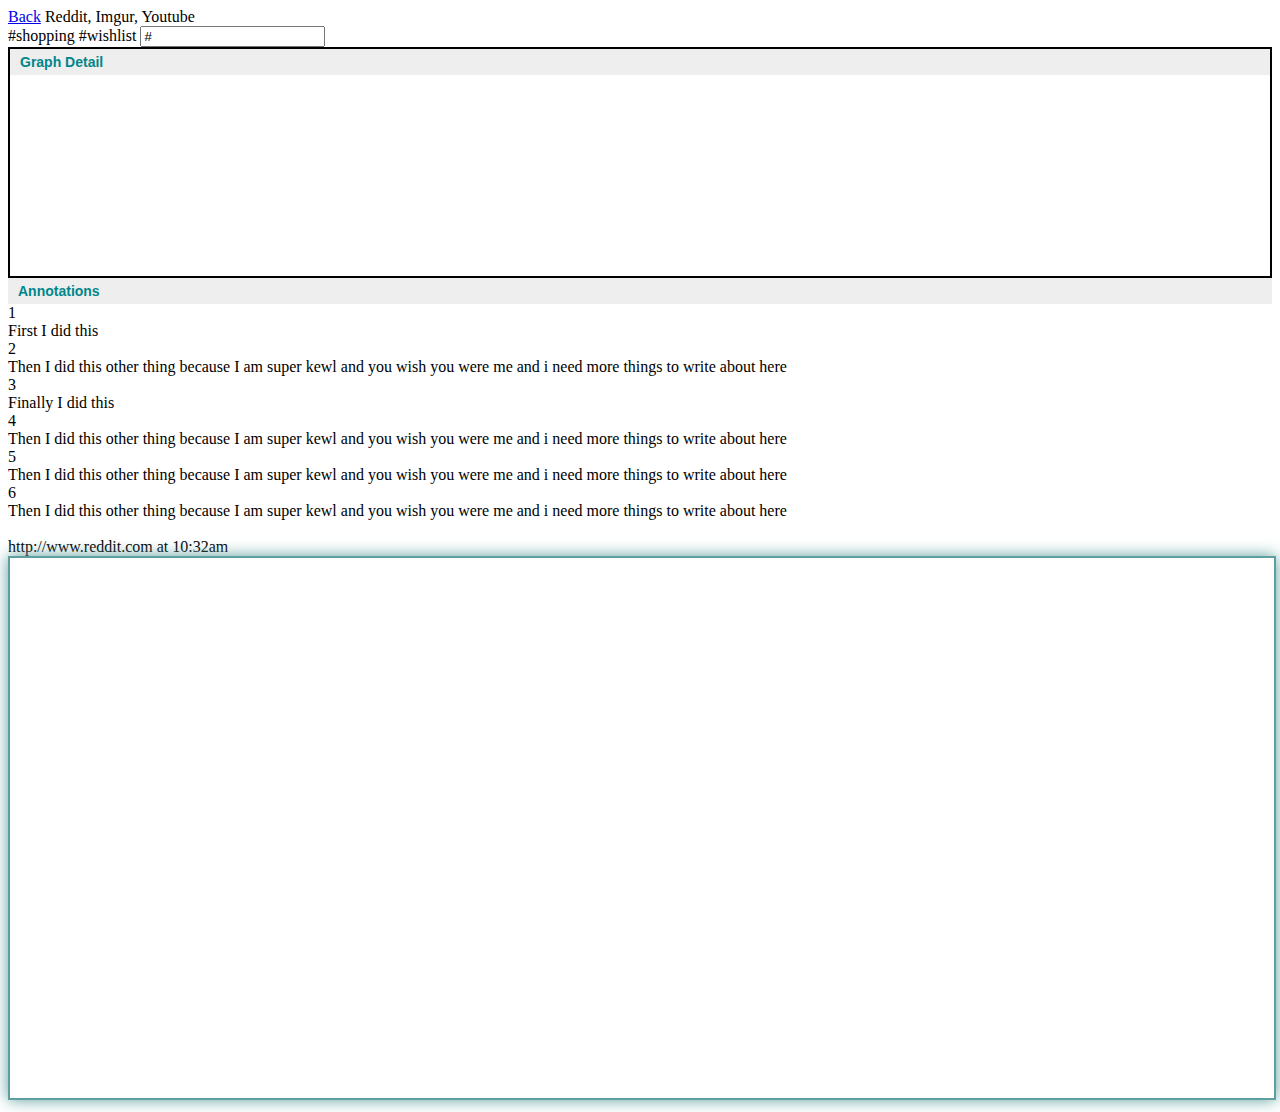
==== explore.html @ dda896d6 "spacing on tags ><" ====
<!DOCTYPE html>
<meta charset="utf-8">

<head>
  <script src="js/d3.v3.min.js" charset="utf-8"></script>
  <script src="js/d3.tip.js"></script>
  <script src="js/explore_render.js"></script>
  <script src="js/jquery.js"></script>
  <link rel="stylesheet" type="text/css" href="css/style.css"/>
</head>

<body>

<div class="info">

<div class="gd-title">
<a class="back" href="graph_detail.html">Back</a>
<span class="graph-detail-title">
Reddit, Imgur, Youtube
</span>
</div>

<div class="graph-detail-tags">
<span id="tag-list">
<span class="tag">#shopping</span> <span class="tag">#wishlist</span> 
</span>
<input type="text" value="#" class="tag-input" id="enter-tag"></div>

<div id="wrapper">
<div class="graph-view">
	<div class="title"> <div class="indent"> Graph Detail </div> </div>
	<div class="indent">
		<footer>
			<script>
			render()
			</script>
		</footer>
	</div>
</div>

<div class="annotations-container">
	<div class="title"> <div class="indent"> Annotations </div> </div>
	<div class="annotations">
		<div class="annote-container" id="1"><div class="introjs-helperLayer"><span class="introjs-helperNumberLayer">1</span></div> <div class="annote"> First I did this </div> </div>

		<div class="annote-container"><div class="introjs-helperLayer"><span class="introjs-helperNumberLayer">2</span></div> <div class="annote"> Then I did this other thing because I am super kewl and you wish you were me and i need more things to write about here</div></div>

		<div class="annote-container"><div class="introjs-helperLayer"><span class="introjs-helperNumberLayer">3</span></div><div class="annote"> Finally I did this</div></div>

		<div class="annote-container"><div class="introjs-helperLayer"><span class="introjs-helperNumberLayer">4</span></div><div class="annote"> Then I did this other thing because I am super kewl and you wish you were me and i need more things to write about here</div></div>

		<div class="annote-container"><div class="introjs-helperLayer"><span class="introjs-helperNumberLayer">5</span></div><div class="annote"> Then I did this other thing because I am super kewl and you wish you were me and i need more things to write about here</div></div>

		<div class="annote-container"><div class="introjs-helperLayer"><span class="introjs-helperNumberLayer">6</span></div><div class="annote"> Then I did this other thing because I am super kewl and you wish you were me and i need more things to write about here</div></div>
	</div>
</div>
<iframe frameBorder="0" style="height: 10px"> </iframe>
<div class="center"> <span class="name"> http://www.reddit.com</span> <span class="at"> at </span> <span class="time"> 10:32am </span> </div>
<div class="iframe-container">
<iframe style="border: 2px solid #5F9F9F; box-shadow: 0 0 15px #5F9F9F;" id="page-view" class="page-view">
</iframe>
</div>

</div>

<script>
	url = location.search.replace("?", "");
	console.log(url);
	document.getElementById("page-view").src = url;

	function addListeners() {
		ele = document.getElementById("1");
		ele.onclick = function() { }
	}

	var e = document.getElementsByClassName("annote-container");
	for(var i = 0; i<e.length; i++) {
		e[i].addEventListener("click", modify, false);
	}

	function modify() {
		console.log(this);

		var e = document.getElementsByClassName("annote-container");
		for(var i = 0; i<e.length; i++) {
			e[i].style["background-color"] = "#fff";
		}

		this.style["background-color"] = "#FFFF99";
	}


	addListeners()

	$("#enter-tag").keyup(function(event){
	console.log("inside");
    if(event.keyCode == 13){
        console.log("entered");
        $("#tag-list").append(" <span class='tag'>" + $(this).val() + "</span>");
        $("#enter-tag").val("#");
    }
});

</script>
</body>
---- css/style.css ----
.node circle {
  fill: #B4CDCD;
  stroke: #5F9F9F;
  stroke-width: 2px;
}

.title {
  font: 14px sans-serif;
  font-weight: bold;
  color:#00868B;
  padding-top: 5px;
  padding-bottom: 5px;
  background-color: #eee;
}

.page-view {
  height: 540px;
  overflow: hidden;
  width: 100%;
}

.iframe-container {

}

.indent {
  padding-left: 10px;
}

.graph-view {
  height: 227px;
  border: 2px solid; 
}

footer {
  height: 200px;
  overflow:scroll; 
}

.node {
  font: 10px sans-serif;
  font-weight: bold;
}

.link {
  fill: none;
  stroke: #ccc;
  stroke-width: 1.5px;
}

.d3-tip {
  padding: 5px;
  background: rgba(0, 0, 0, 0.8);
  color: #fff;
  max-width: 300px;
  font: 12px sans-serif;
}


.d3-tip:after {
  box-sizing: border-box;
  display: inline;
  font-size: 10px;
  width: 100%;
  line-height: 1;
  color: rgba(0, 0, 0, 0.8);
  content: "\25BC";
  position: absolute;
  text-align: center;
}

.d3-tip.n:after {
  margin: -1px 0 0 0;
  top: 100%;
  left: 0;
}
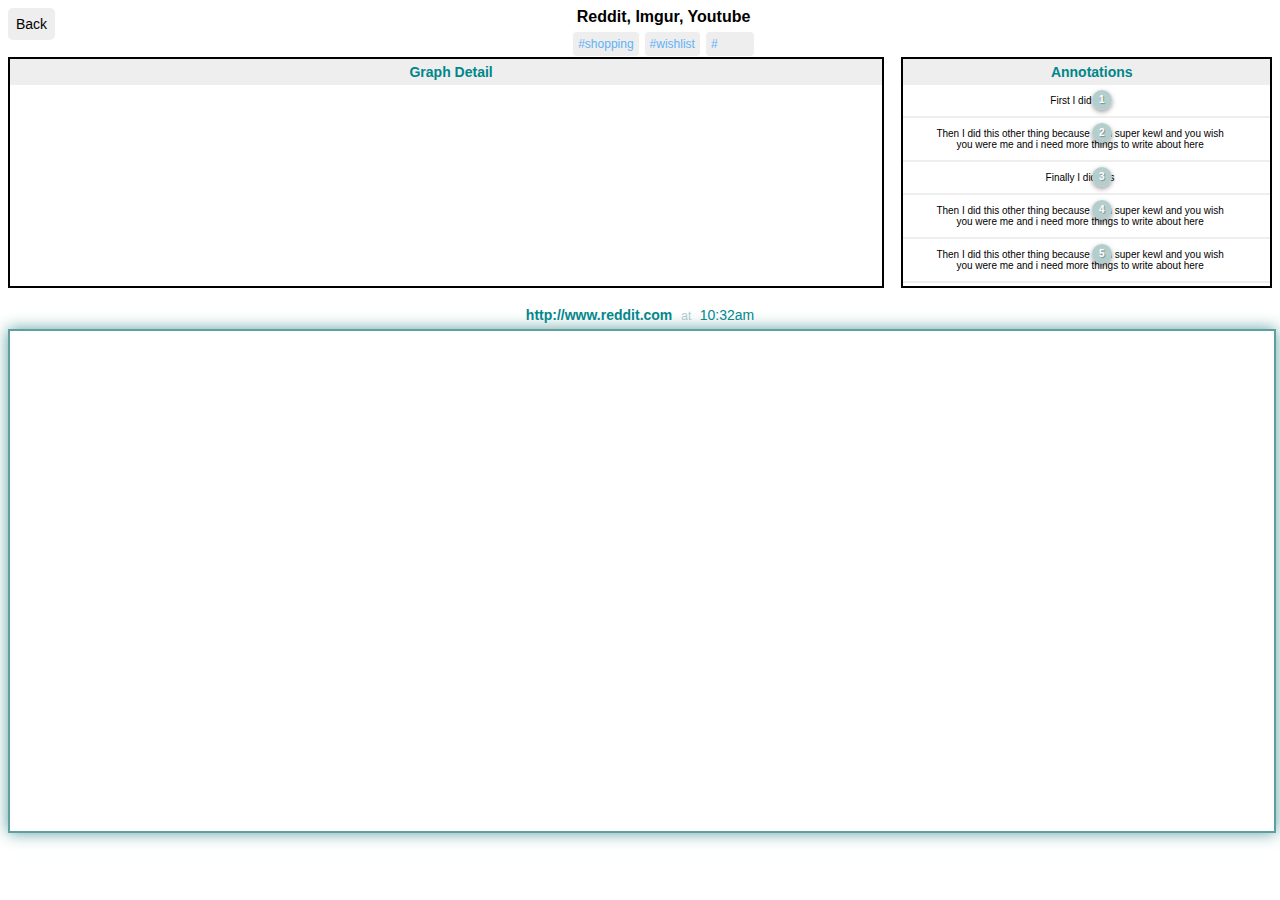
==== commit 66a44cc2: "Cleaned up tag html" ====
--- a/explore.html
+++ b/explore.html
@@ -21,11 +21,12 @@
 </div>
 
 <div class="graph-detail-tags">
-<span id="tag-list">
-<span class="tag">#shopping</span> <span class="tag">#wishlist</span> 
-</span>
-<input type="text" value="#" class="tag-input" id="enter-tag"></div>
-
+	<span id="tag-list">
+		<span class="tag">#shopping</span>
+		<span class="tag">#wishlist</span> 
+	</span>
+	<input type="text" value="#" class="tag" id="enter-tag">
+</div>
 <div id="wrapper">
 <div class="graph-view">
 	<div class="title"> <div class="indent"> Graph Detail </div> </div>
@@ -96,7 +97,7 @@
 	console.log("inside");
     if(event.keyCode == 13){
         console.log("entered");
-        $("#tag-list").append(" <span class='tag'>" + $(this).val() + "</span>");
+        $("#tag-list").append("<span class='tag'>" + $(this).val() + "</span>");
         $("#enter-tag").val("#");
     }
 });
--- a/css/style.css
+++ b/css/style.css
@@ -4,6 +4,34 @@
   stroke-width: 2px;
 }
 
+.name {
+  font: 14px sans-serif;
+  font-weight: bold;
+  color:#00868B;
+  padding-top: 5px;
+  padding-bottom: 15px;
+  max-width: 10px;
+  overflow: hidden;
+}
+
+.center {
+  text-align: center;
+  padding-bottom: 5px;
+}
+
+.at {
+  font: 12px sans-serif;
+  color: #B4CDCD;
+  padding: 5px;
+}
+
+.time {
+  font: 14px sans-serif;
+  color:#00868B;
+  padding-top: 5px;
+  padding-bottom: 15px;
+}
+
 .title {
   font: 14px sans-serif;
   font-weight: bold;
@@ -14,7 +42,7 @@
 }
 
 .page-view {
-  height: 540px;
+  height: 500px;
   overflow: hidden;
   width: 100%;
 }
@@ -29,7 +57,100 @@
 
 .graph-view {
   height: 227px;
+  width: 69%;
   border: 2px solid; 
+  float: left;
+}
+
+.info {
+  text-align: center;
+  padding-bottom: 5px;
+}
+
+.gd-title {
+  margin-bottom: 5px;
+}
+
+.back {
+  font: 14px sans-serif;
+  background-color: #eee;
+  padding: 8px;
+  border-radius: 5px;
+  position: relative;
+  float: left;
+  text-decoration:none;
+  color: inherit;
+}
+
+.graph-detail-title {
+  border-radius: 5px;
+  padding: 5px;
+  font: 16px sans-serif;
+  font-weight: bold;
+  margin: 10px;
+}
+
+.graph-detail-tags {
+  color: #62B1F6;
+}
+
+.tag {
+  color: #62B1F6; 
+  background-color: #eee;
+  border-radius: 5px;
+  padding: 5px;
+  font: 12px sans-serif;
+  border: 1px solid white;
+}
+
+#enter-tag {
+  min-width: 50px;
+  width: 50px;
+  outline: none;
+  -moz-box-sizing:border-box; /* Firefox */
+  box-sizing: border-box;
+}
+
+#enter-tag:focus {
+  border: 1px solid #c1c1c1;
+}
+
+.graph-detail-collaborators {
+
+}
+
+.annotations {
+  height: 200px;
+  overflow: scroll;
+  position: relative;
+}
+
+.annotations-container {
+  height: 227px;
+  width: 29%;
+  border: 2px solid; 
+  float: right;
+}
+
+.annote-container {
+  border-bottom: 2px solid #eee;
+
+}
+
+.annote-container:hover {
+  cursor: pointer;
+}
+
+.annote-container:onclick {
+  background-color: #eee;
+}
+
+.annote {
+  font: 10px sans-serif;
+  padding: 10px;
+  float: top;
+  margin-left: 20px;
+  width: 80%;
 }
 
 footer {
@@ -41,6 +162,7 @@
   font: 10px sans-serif;
   font-weight: bold;
 }
+
 
 .link {
   fill: none;
@@ -54,6 +176,7 @@
   color: #fff;
   max-width: 300px;
   font: 12px sans-serif;
+  overflow: hidden;
 }
 
 
@@ -73,4 +196,42 @@
   margin: -1px 0 0 0;
   top: 100%;
   left: 0;
-}+}
+
+.introjs-helperLayer {
+  background-color: #FFF;
+  background-color: rgba(255,255,255,.9);
+  border-radius: 4px;
+  box-shadow: 0 2px 15px rgba(0,0,0,.4);
+  -webkit-transition: all 0.3s ease-out;
+     -moz-transition: all 0.3s ease-out;
+      -ms-transition: all 0.3s ease-out;
+       -o-transition: all 0.3s ease-out;
+          transition: all 0.3s ease-out;
+}
+
+.introjs-helperNumberLayer {
+  position: absolute;
+  font-family: Arial, verdana, tahoma;
+  font-weight: bold;
+  margin-top: 5px;
+  margin-left: 5px;
+  color: white;
+  text-align: center;
+  text-shadow: 1px 1px 1px rgba(0,0,0,.3);
+  background: #B4CDCD; /* Old browsers */
+  background: -webkit-linear-gradient(top, #B4CDCD 0%, #B4CDCD 100%); /* Chrome10+,Safari5.1+ */
+  background: -webkit-gradient(linear, left top, left bottom, color-stop(0%, #ff3019), color-stop(100%, #cf0404)); /* Chrome,Safari4+ */
+  background:    -moz-linear-gradient(top, #B4CDCD 0%, #B4CDCD 100%); /* FF3.6+ */
+  background:     -ms-linear-gradient(top, #B4CDCD 0%, #B4CDCD 100%); /* IE10+ */
+  background:      -o-linear-gradient(top, #B4CDCD 0%, #B4CDCD 100%); /* Opera 11.10+ */
+  background:         linear-gradient(to bottom, #B4CDCD 0%, #B4CDCD 100%);  /* W3C */
+  width: 20px;
+  height:20px;
+  font-size: 10px;
+  line-height: 20px;
+  border-radius: 50%;
+  filter: progid:DXImageTransform.Microsoft.gradient(startColorstr='#ff3019', endColorstr='#cf0404', GradientType=0); /* IE6-9 */ 
+  filter: progid:DXImageTransform.Microsoft.Shadow(direction=135, strength=2, color=ff0000); /* IE10 text shadows */
+  box-shadow: 0 2px 5px rgba(0,0,0,.4);
+}
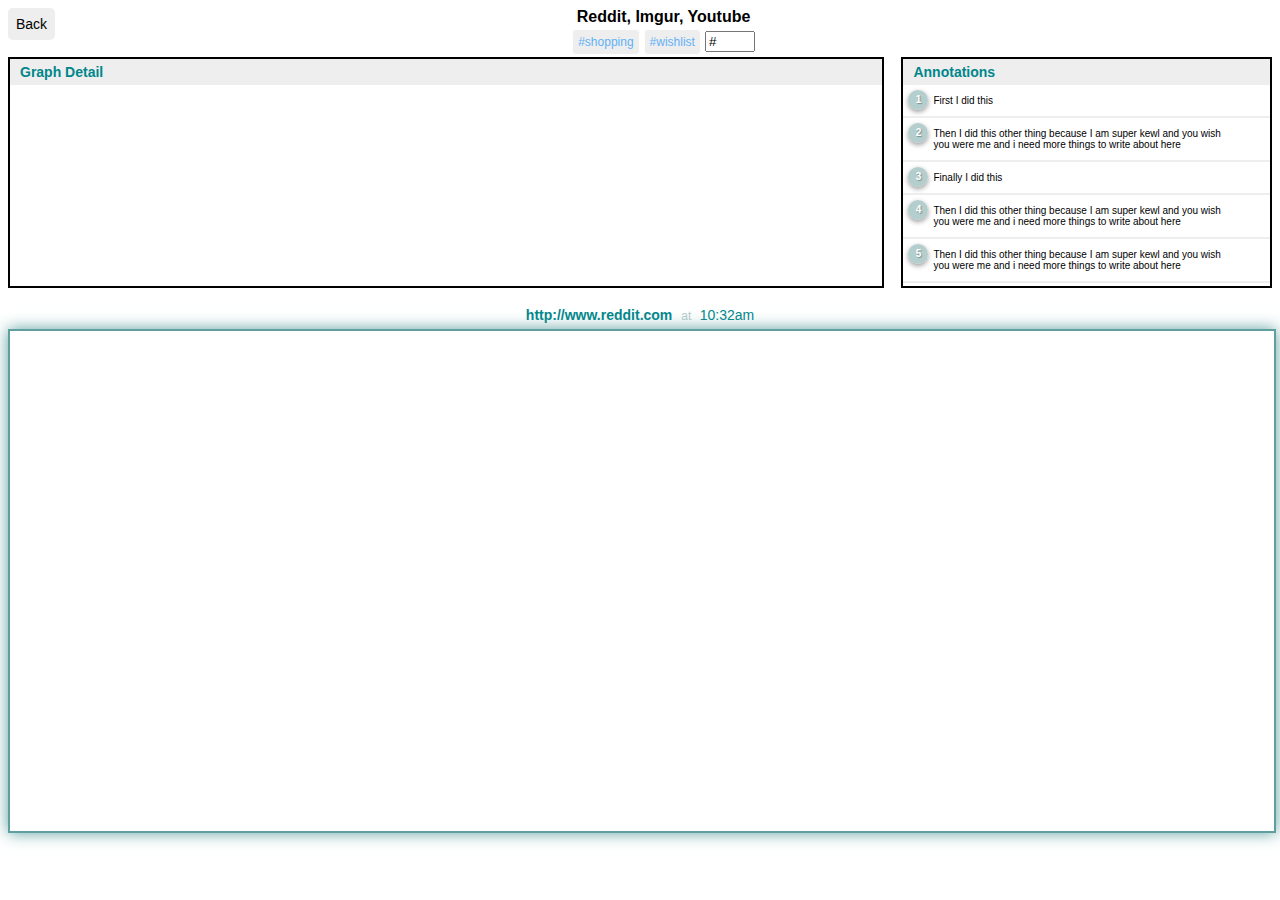
==== commit 699ed729: "missing div tag and changed README" ====
--- a/explore.html
+++ b/explore.html
@@ -21,12 +21,12 @@
 </div>
 
 <div class="graph-detail-tags">
-	<span id="tag-list">
-		<span class="tag">#shopping</span>
-		<span class="tag">#wishlist</span> 
-	</span>
-	<input type="text" value="#" class="tag" id="enter-tag">
+<span id="tag-list">
+<span class="tag">#shopping</span> <span class="tag">#wishlist</span> 
+</span>
+<input type="text" value="#" class="tag-input" id="enter-tag"></div>
 </div>
+
 <div id="wrapper">
 <div class="graph-view">
 	<div class="title"> <div class="indent"> Graph Detail </div> </div>
@@ -94,10 +94,8 @@
 	addListeners()
 
 	$("#enter-tag").keyup(function(event){
-	console.log("inside");
     if(event.keyCode == 13){
-        console.log("entered");
-        $("#tag-list").append("<span class='tag'>" + $(this).val() + "</span>");
+        $("#tag-list").append(" <span class='tag'>" + $(this).val() + "</span>");
         $("#enter-tag").val("#");
     }
 });
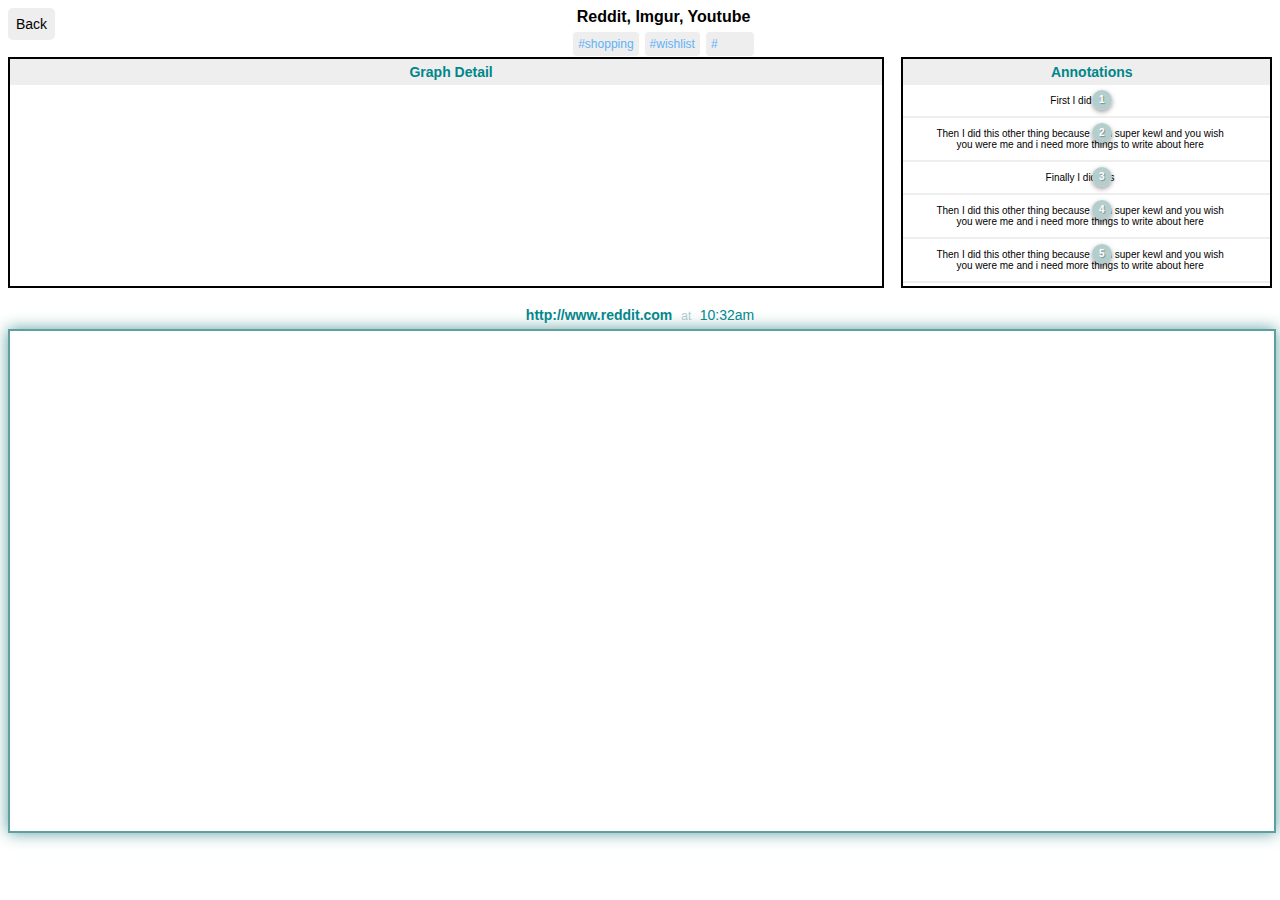
==== commit c8f51603: "woops div missing was already found" ====
--- a/explore.html
+++ b/explore.html
@@ -21,10 +21,11 @@
 </div>
 
 <div class="graph-detail-tags">
-<span id="tag-list">
-<span class="tag">#shopping</span> <span class="tag">#wishlist</span> 
-</span>
-<input type="text" value="#" class="tag-input" id="enter-tag"></div>
+	<span id="tag-list">
+		<span class="tag">#shopping</span>
+		<span class="tag">#wishlist</span> 
+	</span>
+	<input type="text" value="#" class="tag" id="enter-tag">
 </div>
 
 <div id="wrapper">
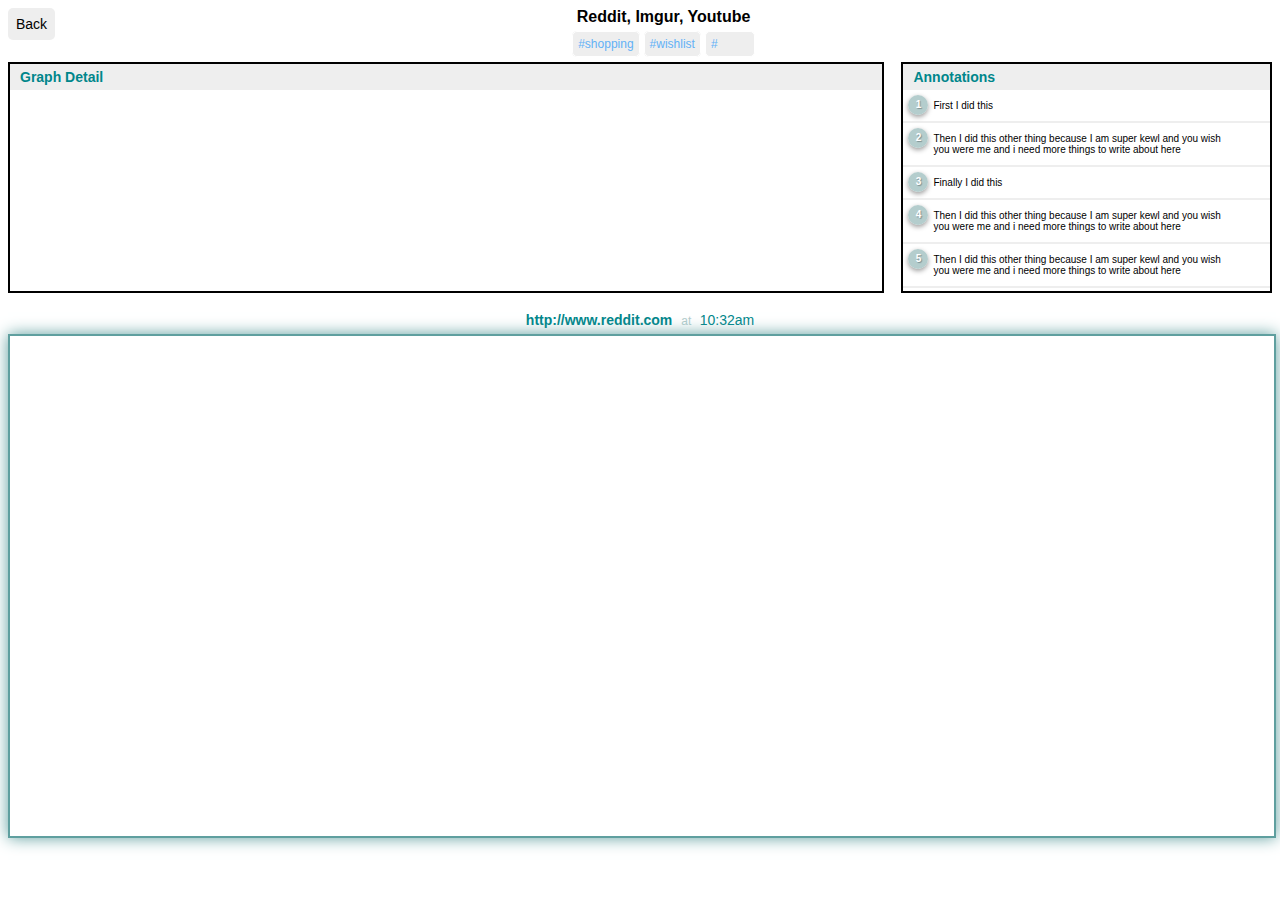
==== commit d964615b: "missing div still ><" ====
--- a/explore.html
+++ b/explore.html
@@ -27,18 +27,19 @@
 	</span>
 	<input type="text" value="#" class="tag" id="enter-tag">
 </div>
+</div>
 
 <div id="wrapper">
 <div class="graph-view">
 	<div class="title"> <div class="indent"> Graph Detail </div> </div>
-	<div class="indent">
-		<footer>
-			<script>
-			render()
-			</script>
-		</footer>
+		<div class="indent">
+			<footer>
+				<script>
+				render()
+				</script>
+			</footer>
+		</div>
 	</div>
-</div>
 
 <div class="annotations-container">
 	<div class="title"> <div class="indent"> Annotations </div> </div>
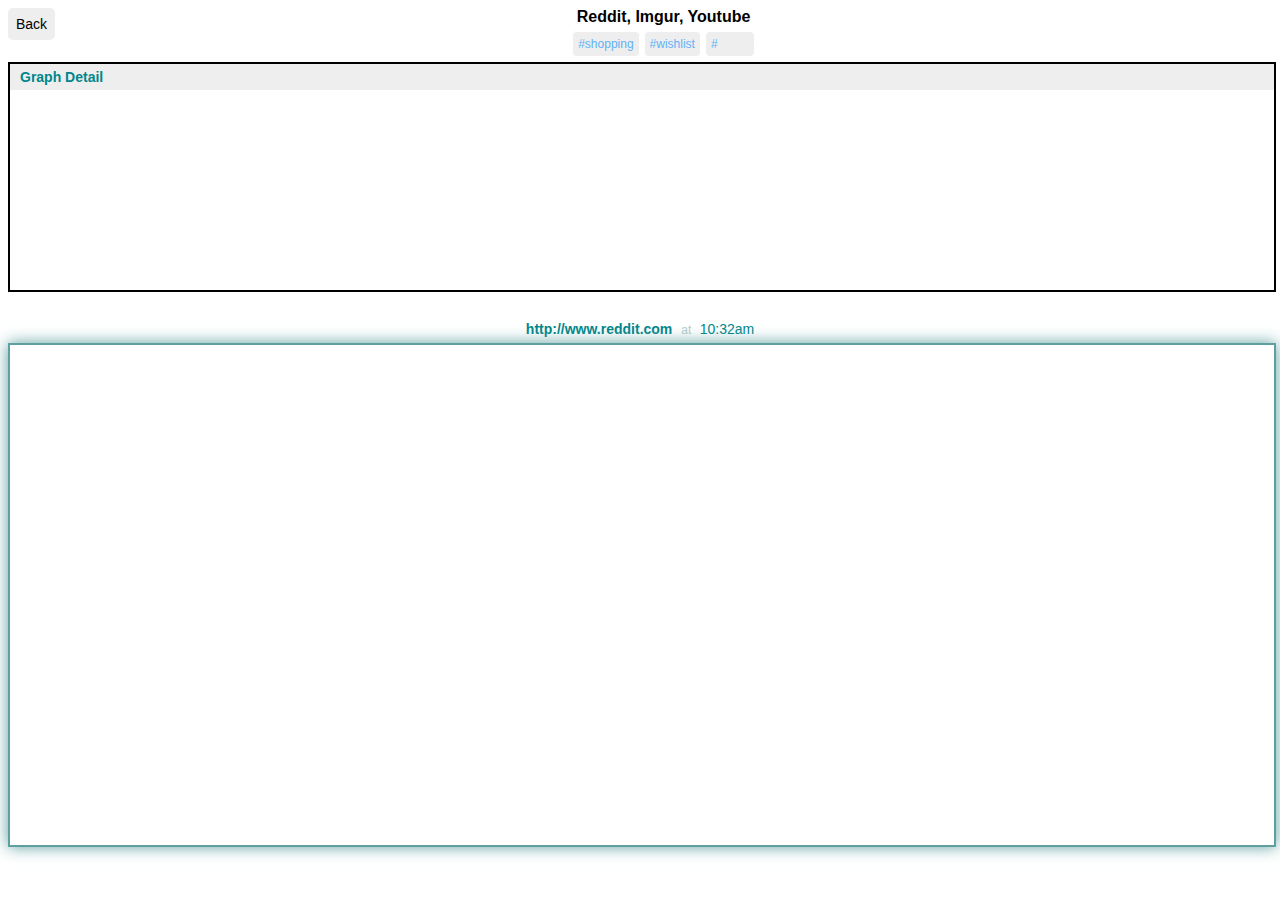
==== commit 4133929b: "Merge branch 'master' of https://github.com/stogers/infoviz" ====
--- a/explore.html
+++ b/explore.html
@@ -5,6 +5,7 @@
   <script src="js/d3.v3.min.js" charset="utf-8"></script>
   <script src="js/d3.tip.js"></script>
   <script src="js/explore_render.js"></script>
+  <script src="js/render.js"></script>
   <script src="js/jquery.js"></script>
   <link rel="stylesheet" type="text/css" href="css/style.css"/>
 </head>
@@ -15,7 +16,7 @@
 
 <div class="gd-title">
 <a class="back" href="graph_detail.html">Back</a>
-<span class="graph-detail-title">
+<span class="graph-detail-title" id="graph-title">
 Reddit, Imgur, Youtube
 </span>
 </div>
@@ -31,17 +32,19 @@
 
 <div id="wrapper">
 <div class="graph-view">
-	<div class="title"> <div class="indent"> Graph Detail </div> </div>
-		<div class="indent">
-			<footer>
-				<script>
-				render()
-				</script>
-			</footer>
-		</div>
+	<div class="title"> 
+		<div class="indent"> Graph Detail </div> 
 	</div>
+	<div class="indent">
+		<footer>
+			<script>
+			explore_render()
+			</script>
+		</footer>
+	</div>
+</div>
 
-<div class="annotations-container">
+<!-- <div class="annotations-container">
 	<div class="title"> <div class="indent"> Annotations </div> </div>
 	<div class="annotations">
 		<div class="annote-container" id="1"><div class="introjs-helperLayer"><span class="introjs-helperNumberLayer">1</span></div> <div class="annote"> First I did this </div> </div>
@@ -56,9 +59,10 @@
 
 		<div class="annote-container"><div class="introjs-helperLayer"><span class="introjs-helperNumberLayer">6</span></div><div class="annote"> Then I did this other thing because I am super kewl and you wish you were me and i need more things to write about here</div></div>
 	</div>
-</div>
+</div> -->
+
 <iframe frameBorder="0" style="height: 10px"> </iframe>
-<div class="center"> <span class="name"> http://www.reddit.com</span> <span class="at"> at </span> <span class="time"> 10:32am </span> </div>
+<div class="center"> <span class="name" id="url-title"> http://www.reddit.com</span> <span class="at"> at </span> <span class="time" id="time-title"> 10:32am </span> </div>
 <div class="iframe-container">
 <iframe style="border: 2px solid #5F9F9F; box-shadow: 0 0 15px #5F9F9F;" id="page-view" class="page-view">
 </iframe>
@@ -67,9 +71,13 @@
 </div>
 
 <script>
-	url = location.search.replace("?", "");
-	console.log(url);
+	args = location.search.split("?");
+	url = args[1].replace("&", "");
+	time = args[2]
+	
 	document.getElementById("page-view").src = url;
+	document.getElementById("url-title").innerHTML = url;
+	document.getElementById("time-title").innerHTML = time;
 
 	function addListeners() {
 		ele = document.getElementById("1");
@@ -92,7 +100,6 @@
 		this.style["background-color"] = "#FFFF99";
 	}
 
-
 	addListeners()
 
 	$("#enter-tag").keyup(function(event){
--- a/css/style.css
+++ b/css/style.css
@@ -41,6 +41,15 @@
   background-color: #eee;
 }
 
+.history-view {
+  border-radius: 5px;
+  padding: 5px;
+  font: 20px sans-serif;
+  font-weight: bold;
+  margin: 10px;
+  text-align: center;
+}
+
 .page-view {
   height: 500px;
   overflow: hidden;
@@ -56,10 +65,10 @@
 }
 
 .graph-view {
-  height: 227px;
-  width: 69%;
+  width: 100%;
   border: 2px solid; 
   float: left;
+  margin-bottom: 10px;
 }
 
 .info {
